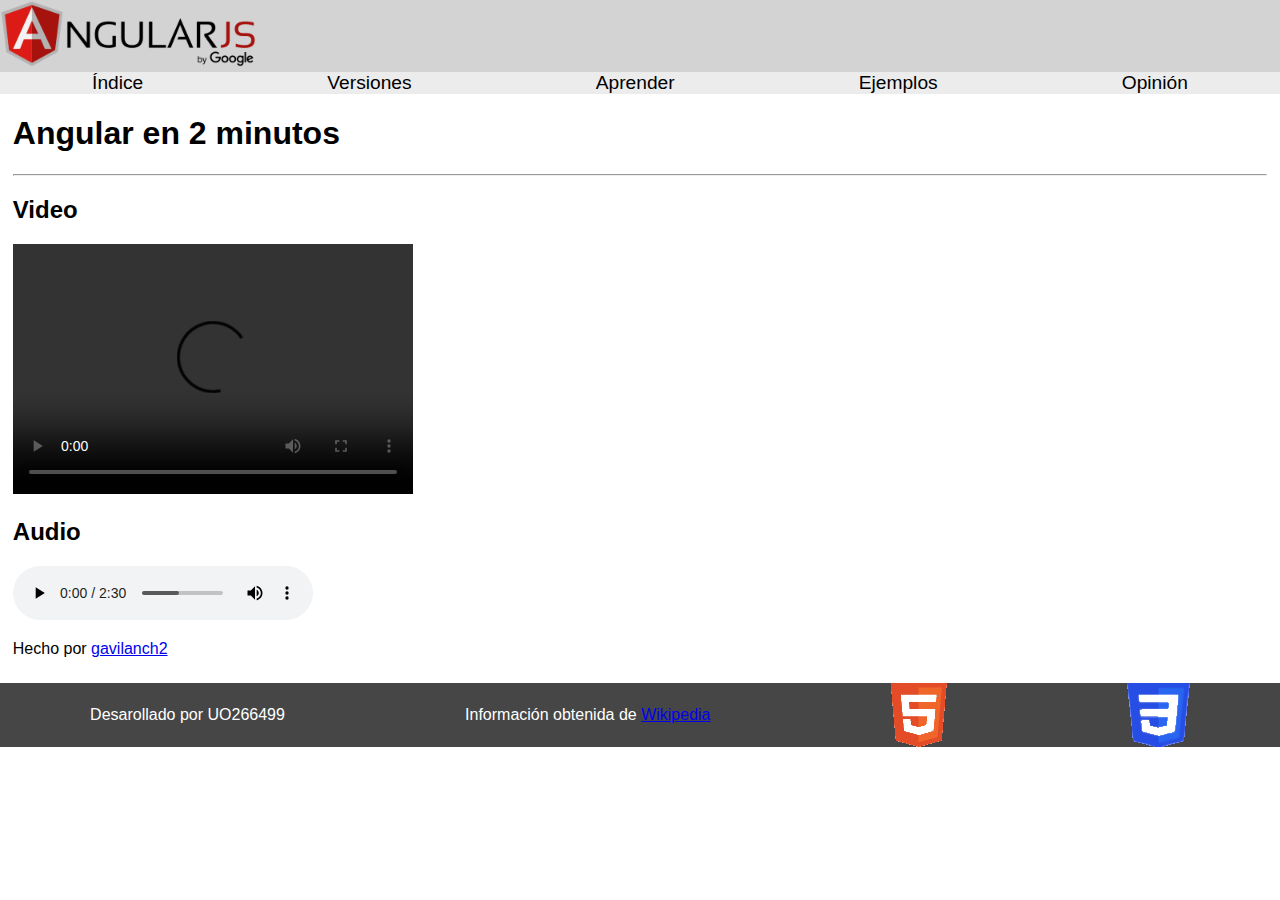
==== aprender.html @ e1d1e515 "añadido archivos y .htmls" ====
<!DOCTYPE HTML>
<html lang="es">

<head>
    <!-- Datos que describen el documento -->
    <meta charset="UTF-8">

    <!-- Definir el autor del fichero html -->
    <meta name="author" content="Alexander López Méndez">

    <!-- Definir la descripción del fichero html -->
    <meta name="description" content="Lista de las versiones del Framework Angular">

    <!-- Definir las palabras claves -->
    <meta name="keywords" content="angular,framework,explicado,español">

    <!-- Definir la ventana grafica-->
    <meta name="viewport" content="width=device-width, initial-scale=1.0">

    <title>Angular explicado</title>

    <link rel="stylesheet" type="text/css" href="estilo/estilo.css">
</head>

<body>
    <header>
        <img src="multimedia/images/angular-by-google.png" alt="logo de Angular">
    </header>

    <nav>
        <a href="index.html">Índice</a>
        <a href="versiones.html">Versiones</a>
        <a href="aprender.html">Aprender</a>
        <a href="ejemplos.html">Ejemplos</a>
        <a href="opiniones.html">Opinión</a>
    </nav>

    <main>
        <!-- Datos con el contenido que aparece en el navegador -->
        <section>
            <h1>Angular en 2 minutos</h1>
            <hr>

            <h2>Video</h2>
            <video width="400" height="250" controls>
                <source src="multimedia/video/angular_en_2_min.mp4" type="video/mp4">
                Your browser does not support the video tag.
              </video>

            <h2>Audio</h2>
            <audio controls>
                <source src="multimedia/audio/angular_en_2_min.mp3" type="audio/mp3">
                Your browser does not support the audio tag.
            </audio>

            <p>Hecho por <a href="https://www.youtube.com/watch?v=8PQE5B58okI"> gavilanch2</a></p>
        </section>
    </main>
    
    <footer>
        <p> Desarollado por UO266499</p>
        <p> Información obtenida de <a href="https://es.wikipedia.org/wiki/Angular_(framework)">Wikipedia</a></p>
        <img src="multimedia/images/HTML5.png" alt="HTML5 válido!">
        <img src="multimedia/images/CSS3.png" alt="CSS3 válido!">
    </footer>
</body>

</html>
---- estilo/estilo.css ----
/**********************************
 Alexander López Méndez - UO266499
**********************************/

/* Especificidad: 001*/
body {
    font-family: Tahoma, sans-serif;
    color: #000000;
    background-color:#fff;
    margin: 0%;
}

/* Especificidad: 001*/
header{
    background-color: lightgrey;
}
/* Especificidad: 002*/
header img{
    width: 16rem;
}

/* Especificidad: 002*/
nav a{
    text-decoration: none;
    color: #000000;
    margin: auto;
    font-size: larger;
}

/* Especificidad: 001*/
section{
    margin: 0 1% 2% 1%;
}

/* Especificidad: 001*/
article{
    margin: 0 3% 0 3%;
}

/* Especificidad: 001*/
nav{
   background-color: rgb(236, 236, 236);
   display: flex;
}

/* Especificidad: 001*/
footer{
    color: white;
    background-color: rgb(70, 70, 70);
    display: flex;
    justify-content: center;
}

/* Especificidad: 001*/
footer *{
    margin: auto;
}
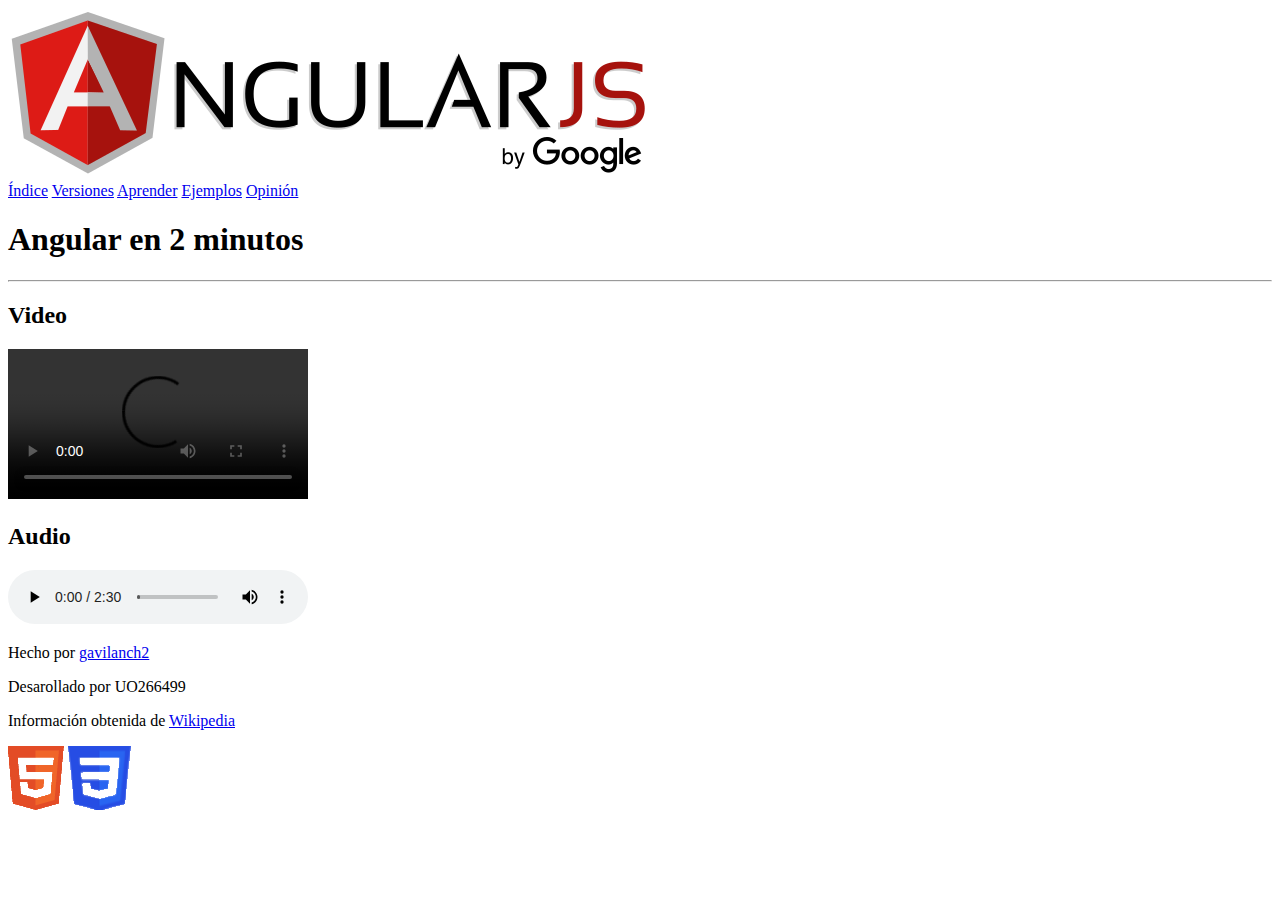
==== commit 027e7522: "Hechos cambios de clase" ====
--- a/aprender.html
+++ b/aprender.html
@@ -1,68 +1,67 @@
-<!DOCTYPE HTML>
-<html lang="es">
-
-<head>
-    <!-- Datos que describen el documento -->
-    <meta charset="UTF-8">
-
-    <!-- Definir el autor del fichero html -->
-    <meta name="author" content="Alexander López Méndez">
-
-    <!-- Definir la descripción del fichero html -->
-    <meta name="description" content="Lista de las versiones del Framework Angular">
-
-    <!-- Definir las palabras claves -->
-    <meta name="keywords" content="angular,framework,explicado,español">
-
-    <!-- Definir la ventana grafica-->
-    <meta name="viewport" content="width=device-width, initial-scale=1.0">
-
-    <title>Angular explicado</title>
-
-    <link rel="stylesheet" type="text/css" href="estilo/estilo.css">
-</head>
-
-<body>
-    <header>
-        <img src="multimedia/images/angular-by-google.png" alt="logo de Angular">
-    </header>
-
-    <nav>
-        <a href="index.html">Índice</a>
-        <a href="versiones.html">Versiones</a>
-        <a href="aprender.html">Aprender</a>
-        <a href="ejemplos.html">Ejemplos</a>
-        <a href="opiniones.html">Opinión</a>
-    </nav>
-
-    <main>
-        <!-- Datos con el contenido que aparece en el navegador -->
-        <section>
-            <h1>Angular en 2 minutos</h1>
-            <hr>
-
-            <h2>Video</h2>
-            <video width="400" height="250" controls>
-                <source src="multimedia/video/angular_en_2_min.mp4" type="video/mp4">
-                Your browser does not support the video tag.
-              </video>
-
-            <h2>Audio</h2>
-            <audio controls>
-                <source src="multimedia/audio/angular_en_2_min.mp3" type="audio/mp3">
-                Your browser does not support the audio tag.
-            </audio>
-
-            <p>Hecho por <a href="https://www.youtube.com/watch?v=8PQE5B58okI"> gavilanch2</a></p>
-        </section>
-    </main>
-    
-    <footer>
-        <p> Desarollado por UO266499</p>
-        <p> Información obtenida de <a href="https://es.wikipedia.org/wiki/Angular_(framework)">Wikipedia</a></p>
-        <img src="multimedia/images/HTML5.png" alt="HTML5 válido!">
-        <img src="multimedia/images/CSS3.png" alt="CSS3 válido!">
-    </footer>
-</body>
-
-</html>
+<!DOCTYPE HTML>
+<html lang="es">
+
+<head>
+    <!-- Datos que describen el documento -->
+    <meta charset="UTF-8">
+
+    <!-- Definir el autor del fichero html -->
+    <meta name="author" content="Alexander López Méndez">
+
+    <!-- Definir la descripción del fichero html -->
+    <meta name="description" content="Algo de multimedia que explica un poco el Framework">
+
+    <!-- Definir las palabras claves -->
+    <meta name="keywords" content="angular,framework,aprender,español">
+
+    <!-- Definir la ventana grafica-->
+    <meta name="viewport" content="width=device-width, initial-scale=1.0">
+
+    <title>Angular explicado</title>
+
+</head>
+
+<body>
+    <header>
+        <img src="multimedia/images/angular-by-google.png" alt="logo de Angular">
+    </header>
+
+    <nav>
+        <a href="index.html">Índice</a>
+        <a href="versiones.html">Versiones</a>
+        <a href="aprender.html">Aprender</a>
+        <a href="ejemplos.html">Ejemplos</a>
+        <a href="opiniones.html">Opinión</a>
+    </nav>
+
+    <main>
+        <!-- Datos con el contenido que aparece en el navegador -->
+        <section>
+            <h1>Angular en 2 minutos</h1>
+            <hr>
+
+            <h2>Video</h2>
+            <video controls>
+                <source src="multimedia/video/angular_en_2_min.mp4" type="video/mp4">
+                Your browser does not support the video tag.
+              </video>
+
+            <h2>Audio</h2>
+            <audio controls>
+                <source src="multimedia/audio/angular_en_2_min.mp3" type="audio/mp3">
+                Your browser does not support the audio tag.
+            </audio>
+
+            <p>Hecho por <a href="https://www.youtube.com/watch?v=8PQE5B58okI"> gavilanch2</a></p>
+        </section>
+    </main>
+    
+    <footer>
+        <p> Desarollado por UO266499</p>
+        <p> Información obtenida de <a href="https://es.wikipedia.org/wiki/Angular_(framework)">Wikipedia</a></p>
+        <img src="multimedia/images/HTML5.png" alt="HTML5 válido!">
+        <img src="multimedia/images/CSS3.png" alt="CSS3 válido!">
+    </footer>
+</body>
+
+</html>
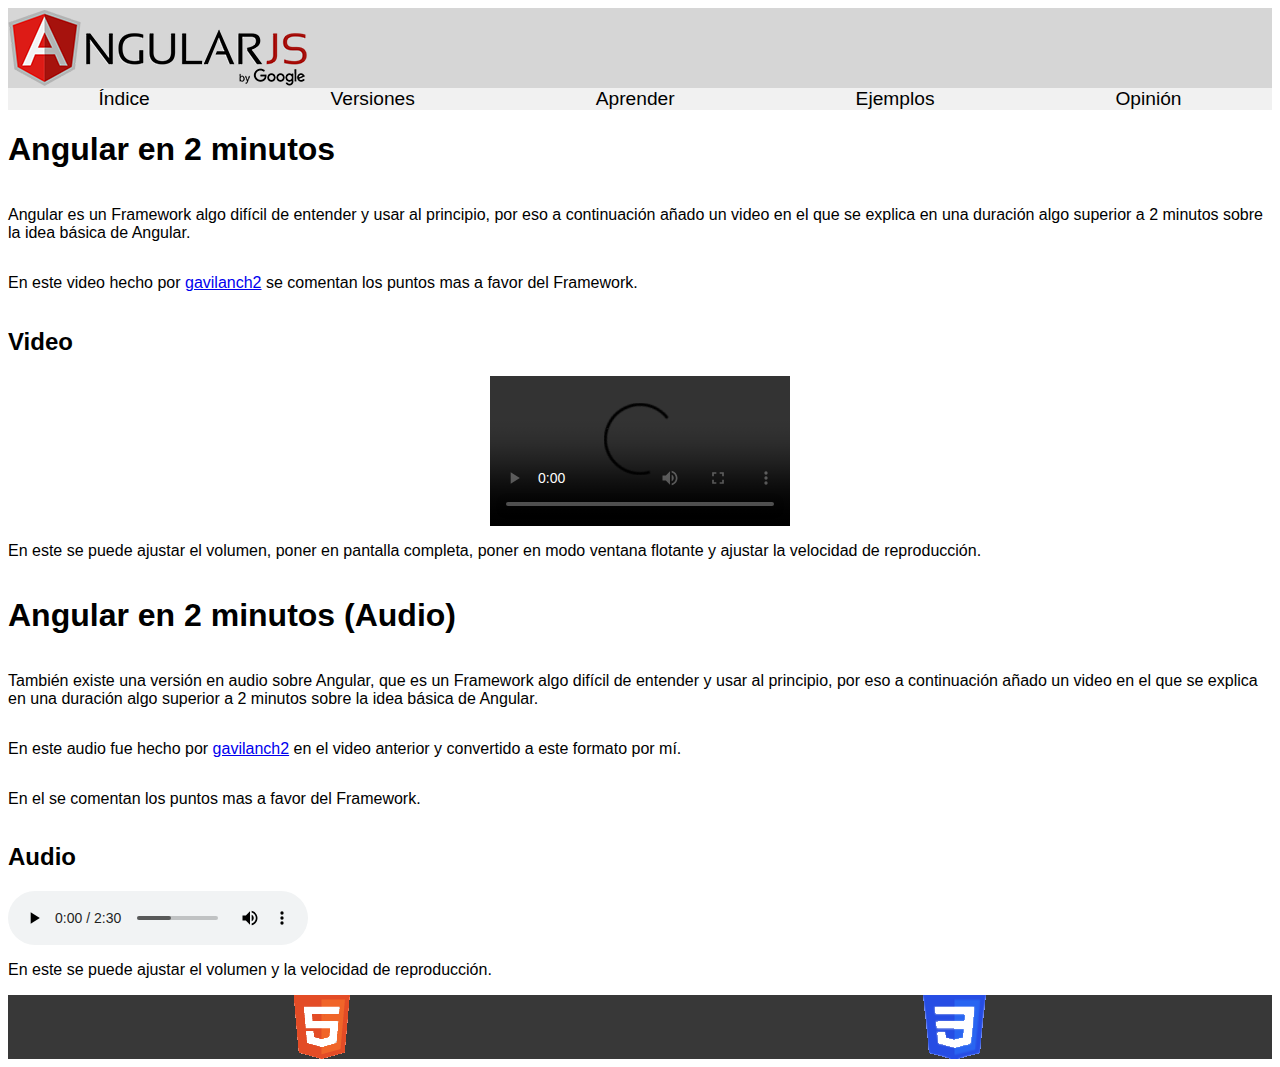
==== commit c5aaf5dc: "Realizar cambios para cumplir el guión" ====
--- a/aprender.html
+++ b/aprender.html
@@ -17,6 +17,9 @@
     <!-- Definir la ventana grafica-->
     <meta name="viewport" content="width=device-width, initial-scale=1.0">
 
+    <link rel="stylesheet" href="estilo/estilo.css">
+    <link rel="stylesheet" href="estilo/layout.css">
+
     <title>Angular explicado</title>
 
 </head>
@@ -27,38 +30,46 @@
     </header>
 
     <nav>
-        <a href="index.html">Índice</a>
-        <a href="versiones.html">Versiones</a>
-        <a href="aprender.html">Aprender</a>
-        <a href="ejemplos.html">Ejemplos</a>
-        <a href="opiniones.html">Opinión</a>
+        <a href="index.html" accesskey="i">Índice</a>
+        <a href="versiones.html" accesskey="v">Versiones</a>
+        <a href="aprender.html" accesskey="a">Aprender</a>
+        <a href="ejemplos.html" accesskey="e">Ejemplos</a>
+        <a href="opiniones.html" accesskey="o">Opinión</a>
     </nav>
 
     <main>
         <!-- Datos con el contenido que aparece en el navegador -->
         <section>
             <h1>Angular en 2 minutos</h1>
-            <hr>
-
+            <p>Angular es un Framework algo difícil de entender y usar al principio, por eso a continuación añado un video en el que se explica en una duración algo superior a 
+                2 minutos sobre la idea básica de Angular.
+            </p>
+            <p>En este video hecho por <a href="https://www.youtube.com/watch?v=8PQE5B58okI"> gavilanch2</a> se comentan los puntos mas a favor del Framework.</p>
             <h2>Video</h2>
             <video controls>
                 <source src="multimedia/video/angular_en_2_min.mp4" type="video/mp4">
                 Your browser does not support the video tag.
-              </video>
+            </video>
+            <p>En este se puede ajustar el volumen, poner en pantalla completa, poner en modo ventana flotante y ajustar la velocidad de reproducción.</p>
+        </section>
 
+        <section>
+            <h1>Angular en 2 minutos (Audio)</h1>
+            <p>También existe una versión en audio sobre Angular, que es un Framework algo difícil de entender y usar al principio, por eso a continuación añado un video en el que se explica en una duración algo superior a 
+                2 minutos sobre la idea básica de Angular.
+            </p>
+            <p>En este audio fue hecho por <a href="https://www.youtube.com/watch?v=8PQE5B58okI"> gavilanch2</a> en el video anterior y convertido a este formato por mí.</p>
+            <p>En el se comentan los puntos mas a favor del Framework.</p>
             <h2>Audio</h2>
             <audio controls>
                 <source src="multimedia/audio/angular_en_2_min.mp3" type="audio/mp3">
                 Your browser does not support the audio tag.
             </audio>
-
-            <p>Hecho por <a href="https://www.youtube.com/watch?v=8PQE5B58okI"> gavilanch2</a></p>
+            <p>En este se puede ajustar el volumen y la velocidad de reproducción.</p>
         </section>
     </main>
     
     <footer>
-        <p> Desarollado por UO266499</p>
-        <p> Información obtenida de <a href="https://es.wikipedia.org/wiki/Angular_(framework)">Wikipedia</a></p>
         <img src="multimedia/images/HTML5.png" alt="HTML5 válido!">
         <img src="multimedia/images/CSS3.png" alt="CSS3 válido!">
     </footer>
--- a/estilo/estilo.css
+++ b/estilo/estilo.css
@@ -0,0 +1,38 @@
+/**********************************
+ Alexander López Méndez - UO266499
+**********************************/
+
+/* Especificidad: 001*/
+body {
+    font-family: Tahoma, sans-serif;
+    color: #000000;
+    background-color:#fff;
+}
+
+/* Especificidad: 001*/
+header{
+    background-color: #D6D6D6;
+}
+
+/* Especificidad: 002*/
+nav a{
+    text-decoration: none;
+    color: #000000;
+    font-size: 1.2em;
+}
+
+/* Especificidad: 001*/
+nav{
+   background-color: #f1f1f1;
+}
+
+/* Especificidad: 001*/
+footer{
+    background-color: #383838;
+    color: #fff;
+}
+
+/* Especificidad: 001, 001*/
+td, th {
+    border: 0.0625em solid #dddddd;
+}--- a/estilo/layout.css
+++ b/estilo/layout.css
@@ -0,0 +1,37 @@
+/**********************************
+ Alexander López Méndez - UO266499
+**********************************/
+
+/* Especificidad: 001*/
+header{
+    display: grid;
+}
+
+/* Especificidad: 001*/
+nav{
+    display: grid;
+    grid-auto-flow: column;
+    place-items: center;
+}
+/* Especificidad: 001*/
+section{
+    display: grid;
+}
+
+/* Especificidad: 001*/
+img{
+    max-width: 95%;
+}
+
+/* Especificidad: 001*/
+video{
+    max-width: 95%;
+    justify-self: center;
+}
+
+/* Especificidad: 001*/
+footer{
+    display: grid;
+    grid-auto-flow: column;
+    place-items: center;
+}